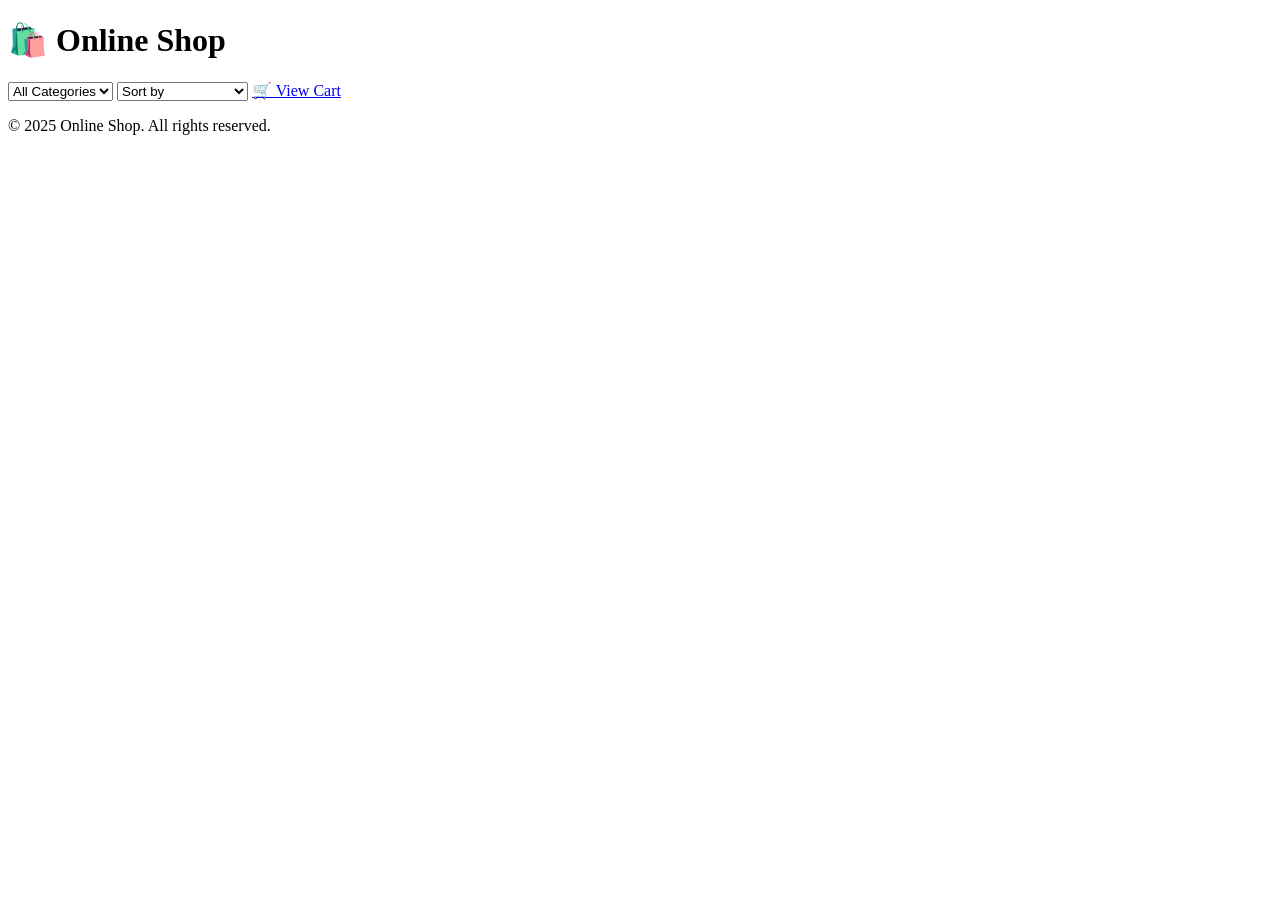
==== index.html @ 1c8edfff "Create index.html" ====
<!DOCTYPE html>
<html lang="en">
<head>
  <meta charset="UTF-8" />
  <meta name="viewport" content="width=device-width, initial-scale=1.0" />
  <title>🛍️ Online Shop</title>
  <link rel="stylesheet" href="style.css" />
</head>
<body>
  <header>
    <h1>🛍️ Online Shop</h1>
    <div class="filters">
      <select id="categoryFilter">
        <option value="all">All Categories</option>
      </select>
      <select id="priceSort">
        <option value="default">Sort by</option>
        <option value="low-high">Price: Low to High</option>
        <option value="high-low">Price: High to Low</option>
      </select>
      <a href="cart.html" class="cart-link">🛒 View Cart</a>
    </div>
  </header>

  <main id="productContainer"></main>

  <footer>
    <p>© 2025 Online Shop. All rights reserved.</p>
  </footer>

  <script src="script.js"></script>
</body>
</html>
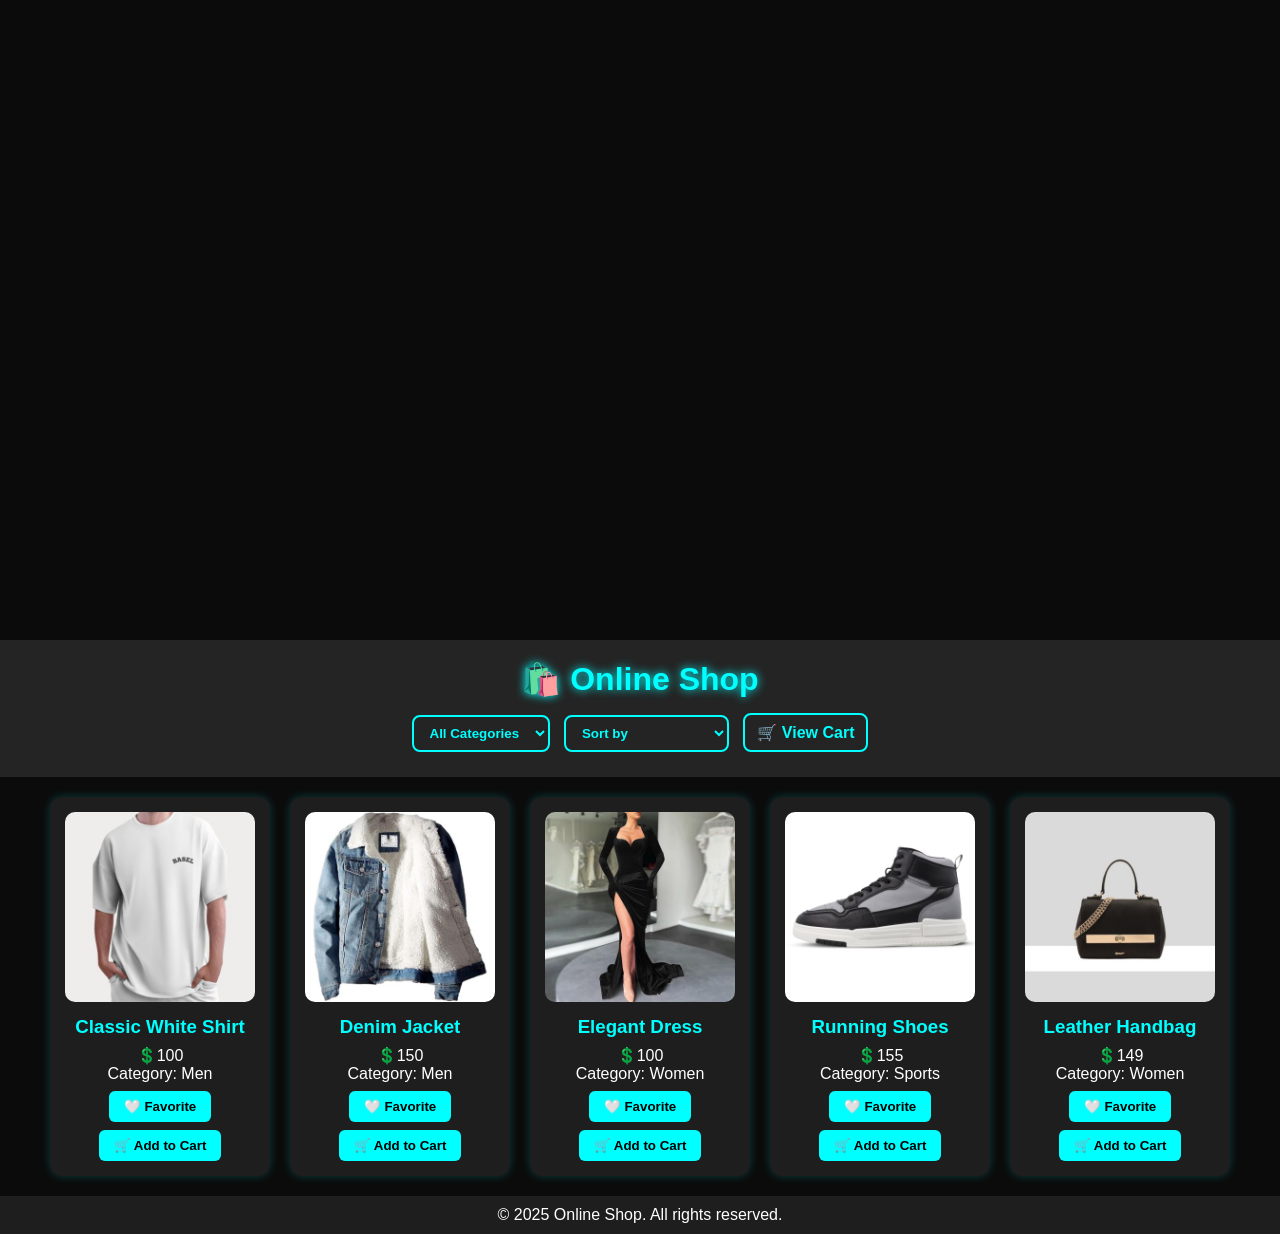
==== commit 5142b0e1: "Update index.html" ====
--- a/index.html
+++ b/index.html
@@ -7,6 +7,11 @@
   <link rel="stylesheet" href="style.css" />
 </head>
 <body>
+    <!-- Background Video -->
+  <video autoplay muted loop id="bg-video">
+    <source src="../men/assets/videos/men-fashion.mp4" type="video/mp4" />
+    Your browser does not support the video tag.
+  </video>
   <header>
     <h1>🛍️ Online Shop</h1>
     <div class="filters">
--- a/style.css
+++ b/style.css
@@ -0,0 +1,134 @@
+* {
+  box-sizing: border-box;
+  margin: 0;
+  padding: 0;
+  font-family: "Poppins", sans-serif;
+}
+
+body {
+  background: #0b0b0b;
+  color: #fff;
+  min-height: 100vh;
+  display: flex;
+  flex-direction: column;
+}
+
+header {
+  text-align: center;
+  padding: 20px;
+  background: rgba(255,255,255,0.1);
+}
+
+h1 {
+  color: #00ffff;
+  text-shadow: 0 0 10px #00ffff;
+}
+
+.filters {
+  margin-top: 10px;
+}
+
+select, .cart-link {
+  padding: 8px 12px;
+  margin: 5px;
+  border-radius: 8px;
+  border: 2px solid #00ffff;
+  background: transparent;
+  color: #00ffff;
+  text-decoration: none;
+  font-weight: bold;
+  display: inline-block;
+}
+
+.cart-link:hover, select:hover {
+  background: #00ffff;
+  color: #000;
+  box-shadow: 0 0 10px #00ffff;
+}
+
+#productContainer, #cartContainer {
+  display: flex;
+  flex-wrap: wrap;
+  justify-content: center;
+  gap: 20px;
+  padding: 20px;
+  flex: 1;
+}
+
+.product-card, .cart-card {
+  background: rgba(255,255,255,0.08);
+  border-radius: 12px;
+  width: 220px;
+  text-align: center;
+  padding: 15px;
+  transition: 0.3s;
+  box-shadow: 0 0 10px rgba(0,255,255,0.2);
+  overflow: hidden;
+  word-wrap: break-word;
+}
+
+.product-card:hover, .cart-card:hover {
+  transform: scale(1.05);
+  box-shadow: 0 0 20px rgba(0,255,255,0.5);
+}
+
+.product-card img, .cart-card img {
+  width: 100%;
+  border-radius: 10px;
+  margin-bottom: 10px;
+}
+
+.product-card h3, .cart-card h3 {
+  color: #00ffff;
+  margin-bottom: 8px;
+}
+
+button {
+  margin-top: 8px;
+  padding: 8px 15px;
+  border: none;
+  border-radius: 6px;
+  background: #00ffff;
+  color: #000;
+  cursor: pointer;
+  font-weight: bold;
+  transition: 0.3s;
+}
+
+button:hover {
+  background: #007bff;
+  color: #fff;
+  box-shadow: 0 0 10px #00ffff;
+}
+
+.favorite {
+  background: #ff0066;
+  color: #fff;
+}
+
+footer {
+  text-align: center;
+  padding: 10px;
+  background: rgba(255,255,255,0.08);
+}
+
+.total-section {
+  text-align: center;
+  margin: 20px;
+  font-size: 1.2em;
+}
+
+@media (max-width: 600px) {
+  #productContainer, #cartContainer {
+    flex-direction: column;
+    align-items: center;
+  }
+
+  .product-card, .cart-card {
+    width: 85%;
+  }
+
+  select, .cart-link {
+    width: 90%;
+  }
+}
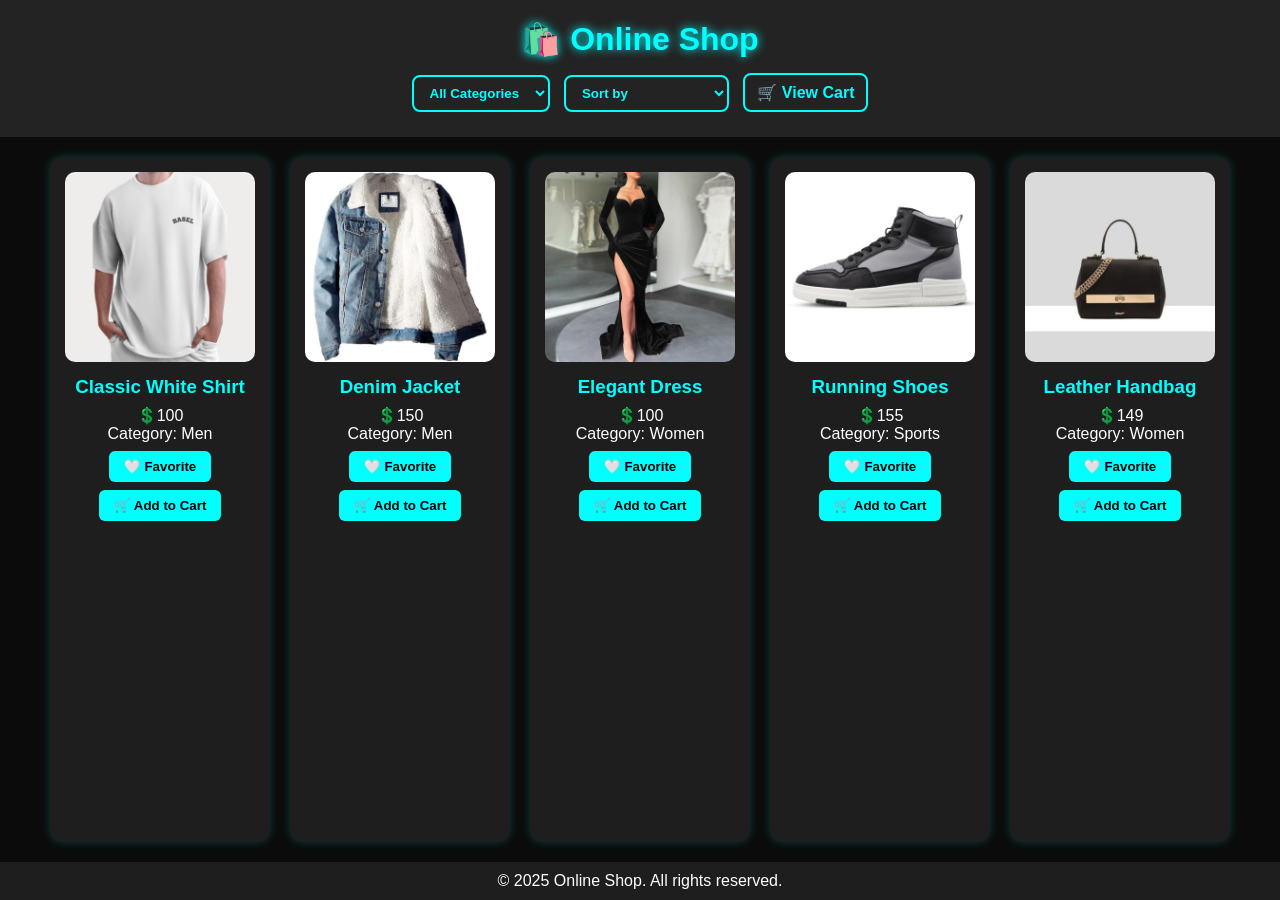
==== commit c03c037c: "Update index.html" ====
--- a/index.html
+++ b/index.html
@@ -9,7 +9,7 @@
 <body>
     <!-- Background Video -->
   <video autoplay muted loop id="bg-video">
-    <source src="../men/assets/videos/men-fashion.mp4" type="video/mp4" />
+    <source src="assets/videos/bg-video.mp4" type="video/mp4" />
     Your browser does not support the video tag.
   </video>
   <header>
--- a/style.css
+++ b/style.css
@@ -11,6 +11,18 @@
   min-height: 100vh;
   display: flex;
   flex-direction: column;
+}
+
+/* Background Video */
+#bg-video {
+  position: fixed;
+  top: 0;
+  left: 0;
+  width: 100%;
+  height: 100%;
+  object-fit: cover;
+  filter: brightness(40%);
+  z-index: -2;
 }
 
 header {
